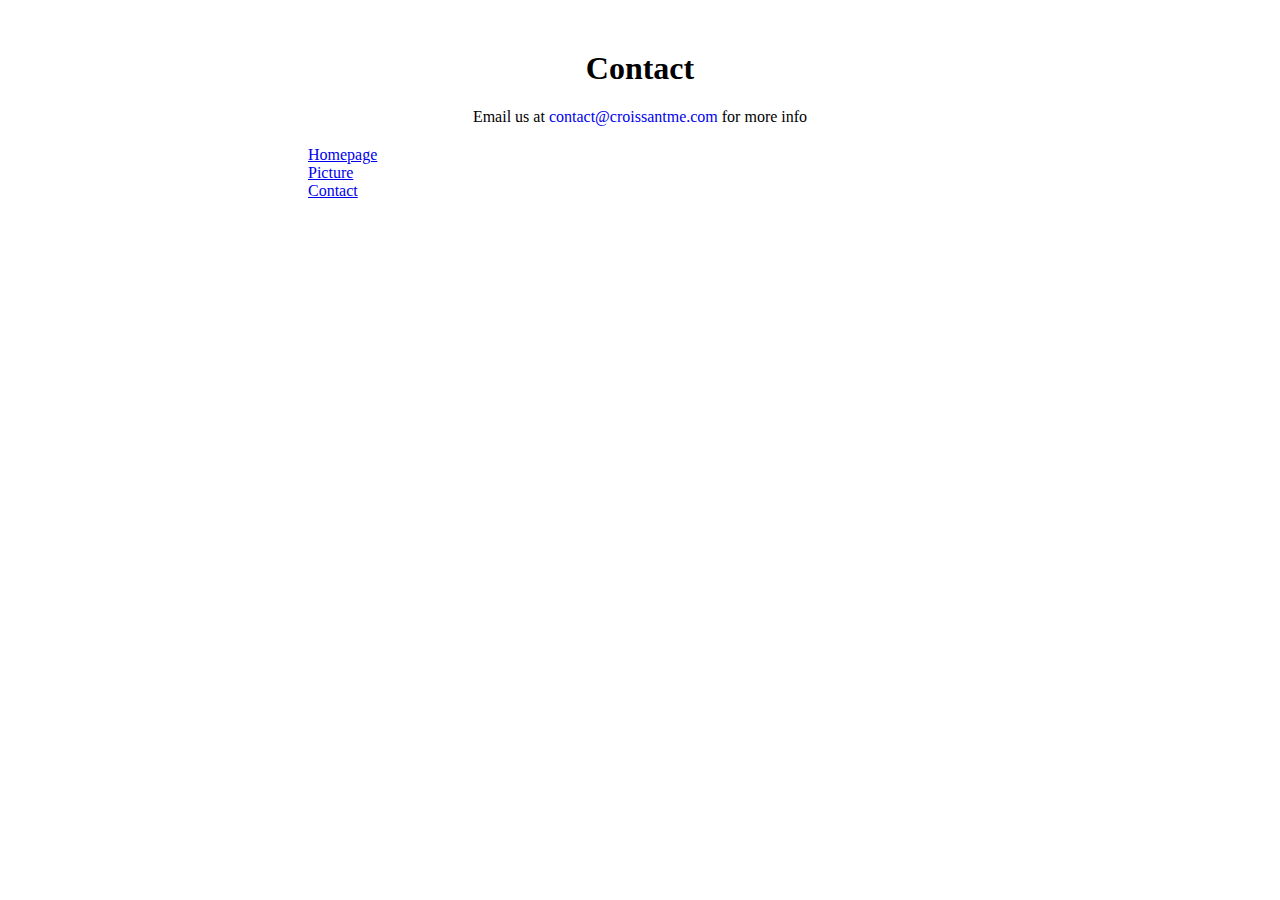
==== contact.html @ a6d452ff "Create multiple page" ====
<!DOCTYPE html>
<html lang="en">
  <head>
    <meta charset="UTF-8" />
    <meta http-equiv="X-UA-Compatible" content="IE=edge" />
    <meta name="viewport" content="width=device-width, initial-scale=1.0" />
    <link
      href="https://cdn.jsdelivr.net/npm/bootstrap@5.2.0-beta1/dist/css/bootstrap.min.css"
      rel="stylesheet"
      integrity="sha384-0evHe/X+R7YkIZDRvuzKMRqM+OrBnVFBL6DOitfPri4tjfHxaWutUpFmBp4vmVor"
      crossorigin="anonymous"
    />
    <link rel="stylesheet" href="style.css" />
    <title>Contact</title>
  </head>
  <body>
    <h1>Contact</h1>
    <p>
      Email us at
      <a class="mail" href="mailto:contact@croissantme.com"
        >contact@croissantme.com</a
      >
      for more info
    </p>

    <div class="container">
      <div class="row">
        <div class="col-2 text-center">
          <a class="index" href="index.html">Homepage</a>
        </div>
        <div class="col-2 text-center">
          <a href="picture.html">Picture</a>
        </div>
        <div class="col-2 text-center">
          <a href="contact.html">Contact</a>
        </div>
      </div>
    </div>
  </body>
</html>
---- style.css ----
h1 {
  text-align: center;
  margin-top: 50px;
}
.container {
  margin-left: 300px;
  margin-right: 200px;
}

img {
  display: block;
  margin: auto;
  width: 75%;
  margin-bottom: 20px;
}

p {
  text-align: center;
  margin: 20px 50px;
}

.mail {
  padding: 0px;
  text-decoration: none;
}
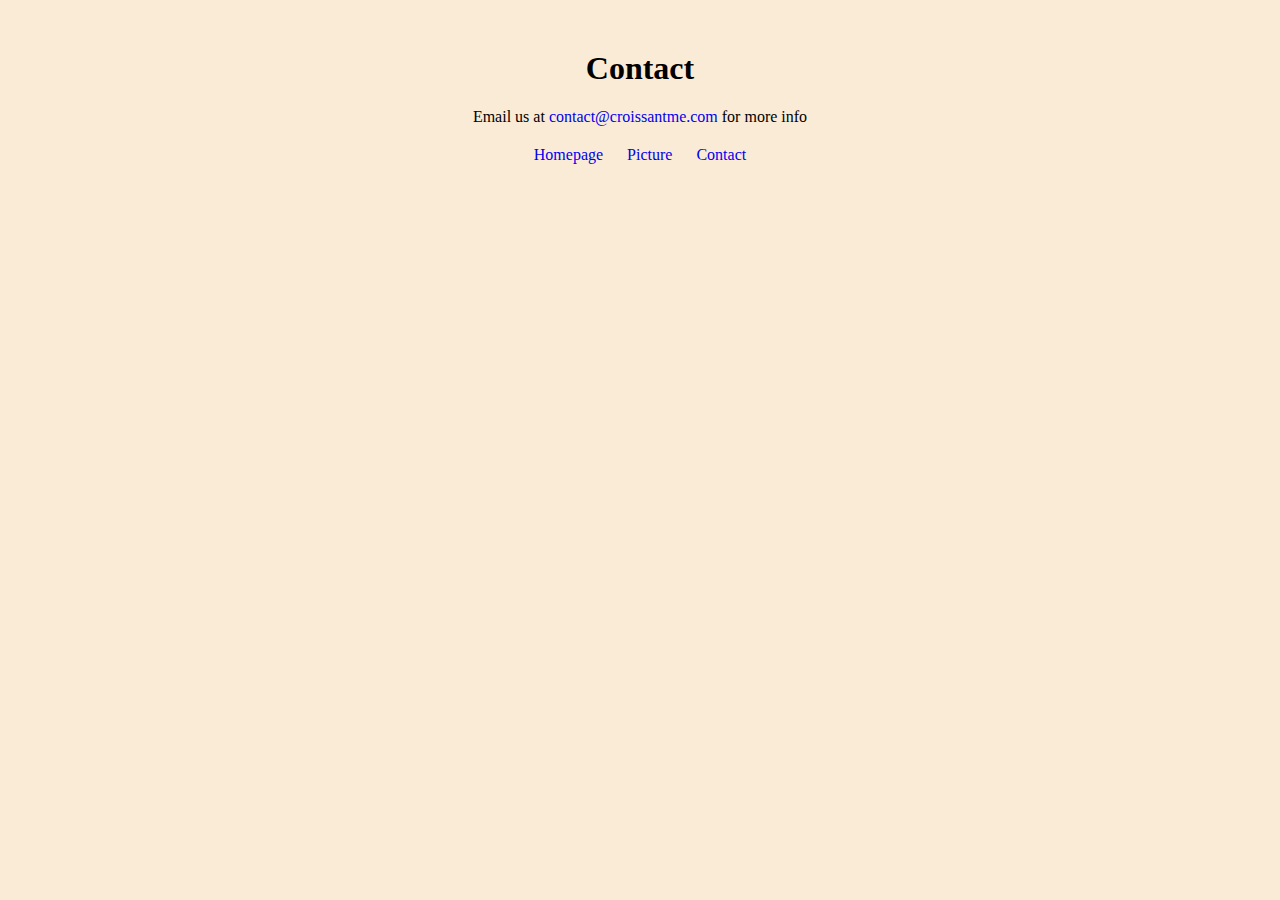
==== commit 3658f47e: "Change link to footer" ====
--- a/contact.html
+++ b/contact.html
@@ -23,18 +23,10 @@
       for more info
     </p>
 
-    <div class="container">
-      <div class="row">
-        <div class="col-2 text-center">
-          <a class="index" href="index.html">Homepage</a>
-        </div>
-        <div class="col-2 text-center">
-          <a href="picture.html">Picture</a>
-        </div>
-        <div class="col-2 text-center">
-          <a href="contact.html">Contact</a>
-        </div>
-      </div>
-    </div>
+    <footer>
+      <a class="index" href="index.html">Homepage</a>
+      <a href="picture.html">Picture</a>
+      <a href="contact.html">Contact</a>
+    </footer>
   </body>
 </html>
--- a/style.css
+++ b/style.css
@@ -1,10 +1,19 @@
+body {
+  background-color: antiquewhite;
+}
 h1 {
   text-align: center;
   margin-top: 50px;
 }
-.container {
-  margin-left: 300px;
-  margin-right: 200px;
+
+footer {
+  text-align: center;
+  margin-bottom: 50px;
+}
+
+footer a {
+  margin: 0 10px;
+  text-decoration: none;
 }
 
 img {
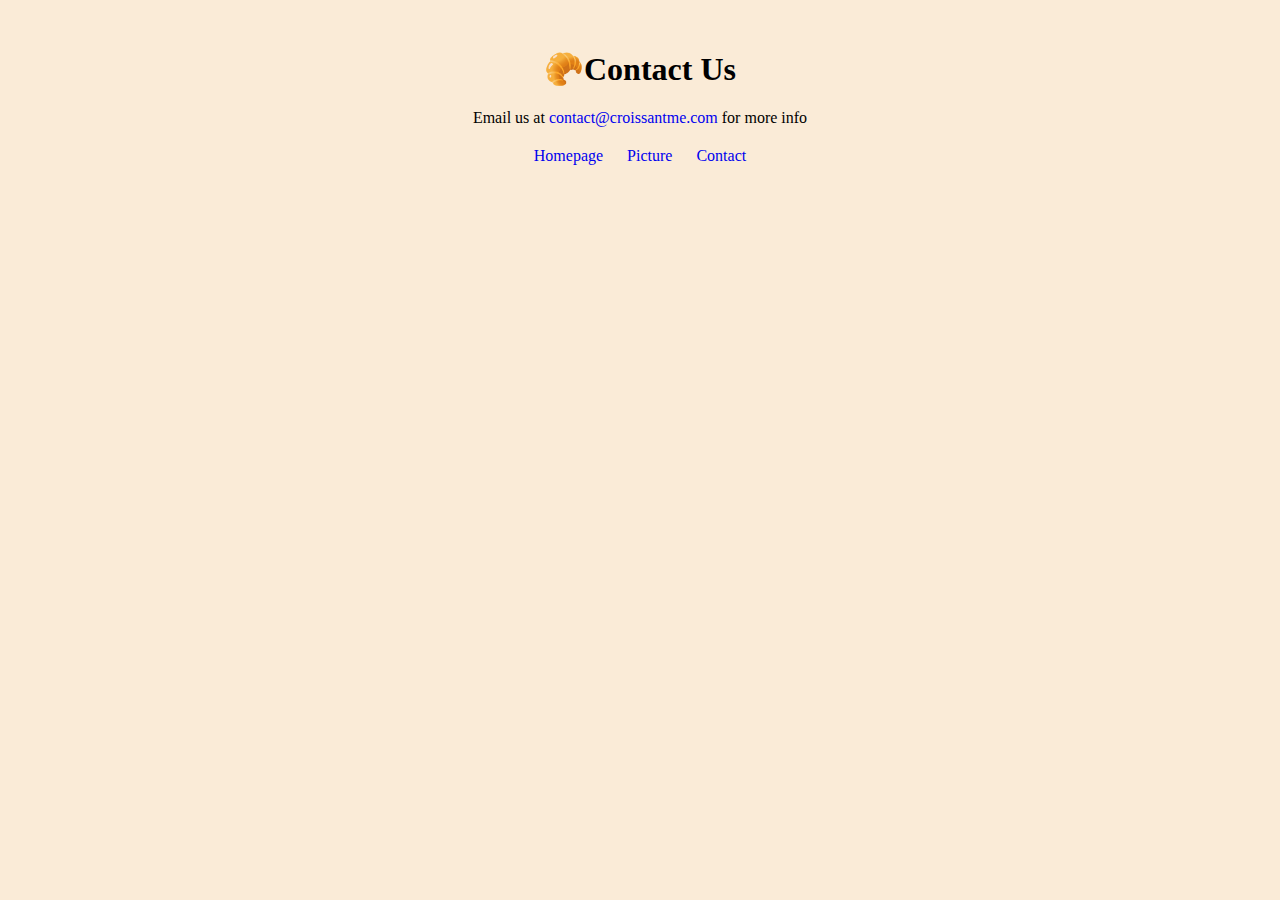
==== commit 48f17f31: "Optimize SEO" ====
--- a/contact.html
+++ b/contact.html
@@ -11,10 +11,10 @@
       crossorigin="anonymous"
     />
     <link rel="stylesheet" href="style.css" />
-    <title>Contact</title>
+    <title>Contact Us</title>
   </head>
   <body>
-    <h1>Contact</h1>
+    <h1>🥐Contact Us</h1>
     <p>
       Email us at
       <a class="mail" href="mailto:contact@croissantme.com"
--- a/style.css
+++ b/style.css
@@ -19,8 +19,9 @@
 img {
   display: block;
   margin: auto;
-  width: 75%;
+  width: 50%;
   margin-bottom: 20px;
+  border-radius: 5px;
 }
 
 p {
